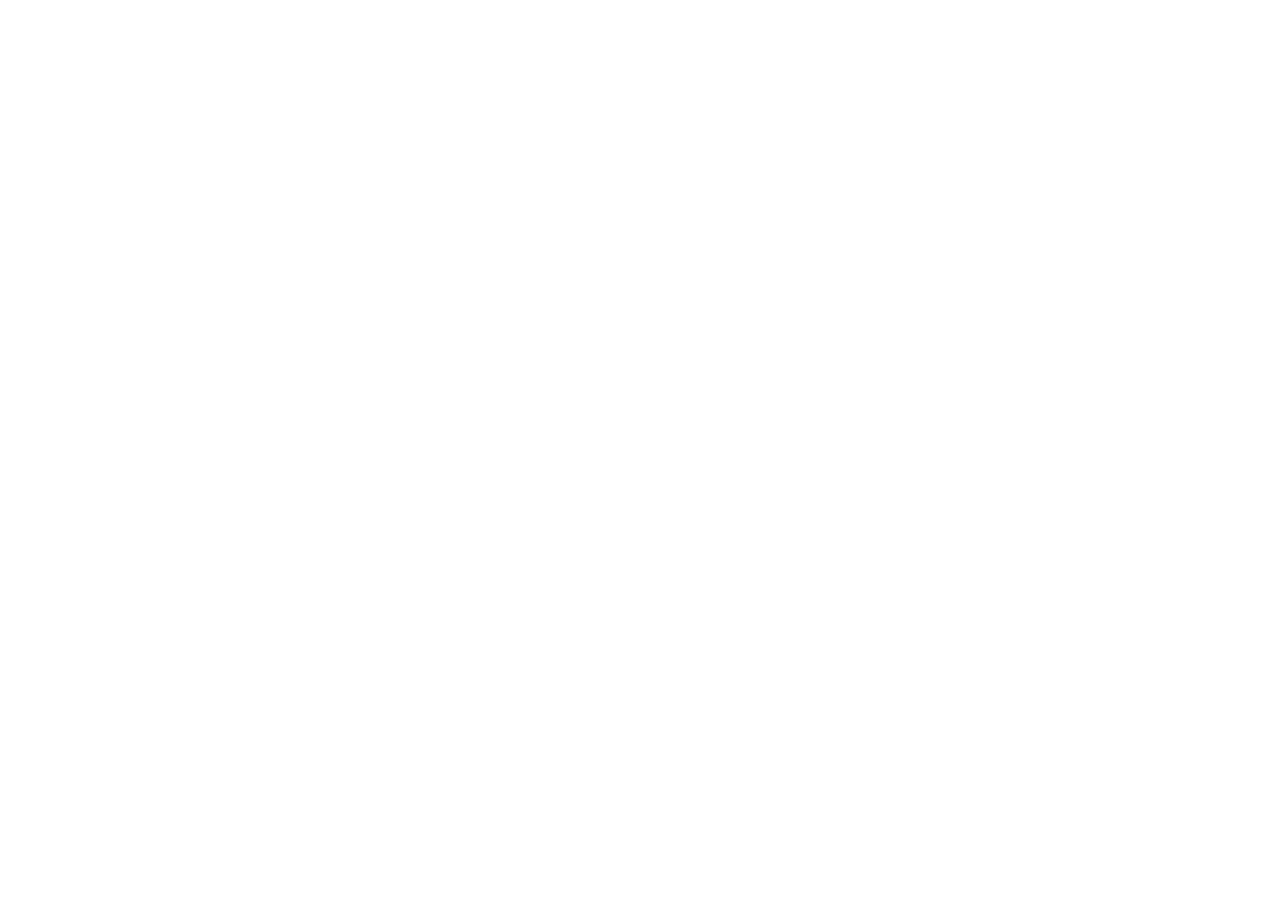
==== Lineas/index.html @ bbad439a "lineas y animaciones" ====
<!DOCTYPE html>
<html lang="en">
<head>
    <meta charset="UTF-8">
    <meta name="viewport" content="width=device-width, initial-scale=1.0">
    <title>Simulación de dibujo</title>
    <link rel="stylesheet" href="styles.css">
</head>
<body>
    <div id="canvas">
        <!-- Los círculos se agregarán aquí dinámicamente -->
    </div>
    <script src="script.js"></script>
</body>
</html>
---- Lineas/styles.css ----
body {
    margin: 0;
    overflow: hidden;
}

#canvas {
    position: relative;
    width: 100%;
    height: 100vh;
}

.circle {
    position: absolute;
    bottom: 100%; /* Cambia a 100% para que la animación sea hacia abajo */
    left: 50%;
    transform: translateX(-50%);
    width: 0; /* Establece el ancho en píxeles según tus necesidades */
    height: 0; /* Asegúrate de que sea igual para mantener la forma circular */
    border: 2px solid blue;
    border-radius: 50%;
    animation: drawCircle 5s linear forwards;
    animation-fill-mode: both;
}

@keyframes drawCircle {
    from {
        width: 0;
        height: 0;
        bottom: 100%;
    }
    to {
        width: 160vw;
        height: 160vw;
        bottom: 0;
    }
}
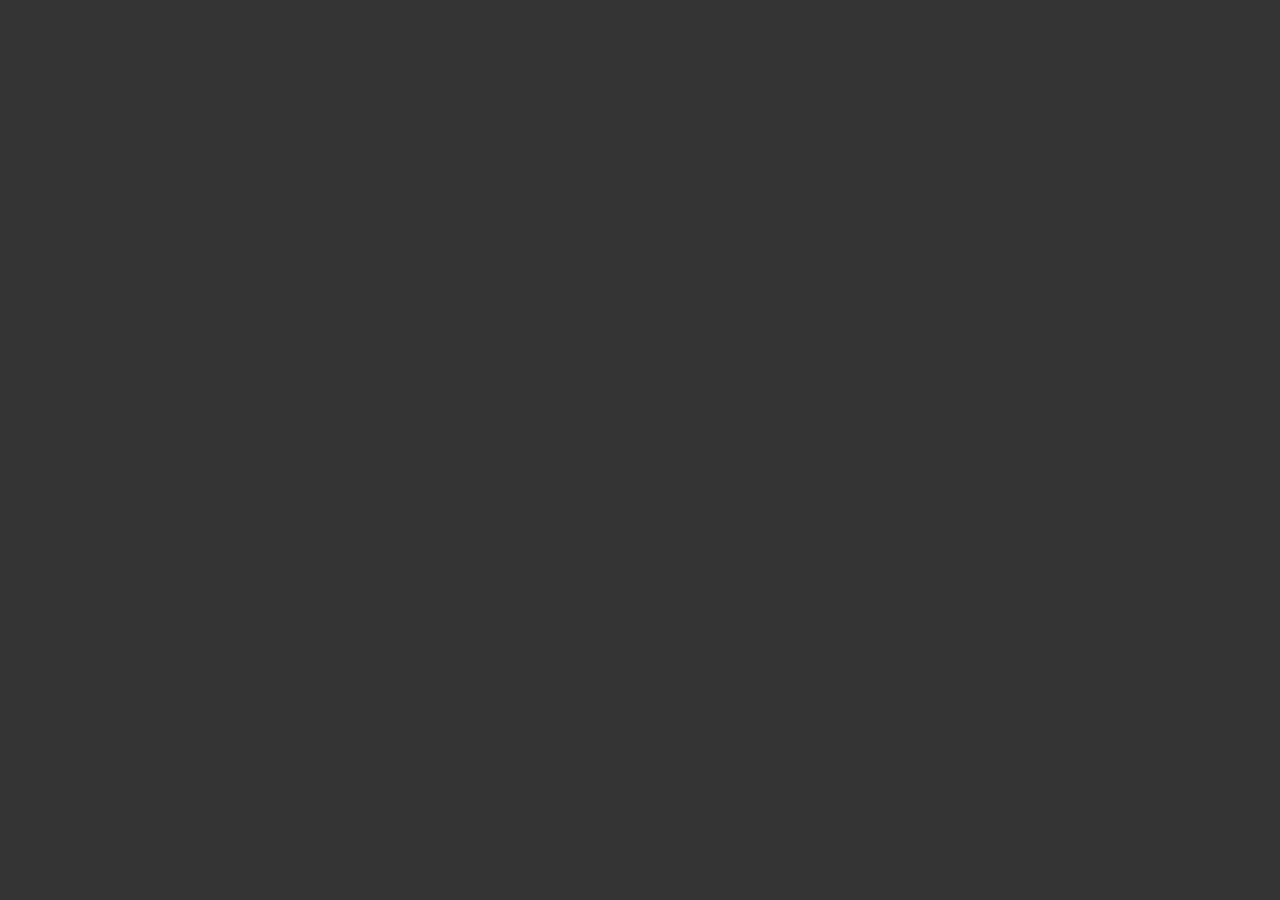
==== commit c3a5135d: "nuevas lineas con botones" ====
--- a/Lineas/index.html
+++ b/Lineas/index.html
@@ -1,15 +1,12 @@
 <!DOCTYPE html>
-<html lang="en">
-<head>
-    <meta charset="UTF-8">
-    <meta name="viewport" content="width=device-width, initial-scale=1.0">
-    <title>Simulación de dibujo</title>
-    <link rel="stylesheet" href="styles.css">
-</head>
-<body>
-    <div id="canvas">
-        <!-- Los círculos se agregarán aquí dinámicamente -->
+<html>
+  <head>
+    <link rel="stylesheet" type="text/css" href="styles.css">
+  </head>
+  <body>
+    <div id="container">
+      <div id="circles-container"></div>
     </div>
     <script src="script.js"></script>
-</body>
-</html>+  </body>
+</html>
--- a/Lineas/styles.css
+++ b/Lineas/styles.css
@@ -1,37 +1,62 @@
 body {
     margin: 0;
     overflow: hidden;
-}
-
-#canvas {
+    background-color: #333;
+  }
+  
+  #container {
     position: relative;
     width: 100%;
     height: 100vh;
-}
-
-.circle {
+    display: flex;
+    justify-content: center;
+    align-items: flex-start; /* Alinea el contenedor en la parte superior */
+    overflow: visible; /* Permite que el contenido se salga de la vista */
+  }
+  
+  .circle {
     position: absolute;
-    bottom: 100%; /* Cambia a 100% para que la animación sea hacia abajo */
-    left: 50%;
-    transform: translateX(-50%);
-    width: 0; /* Establece el ancho en píxeles según tus necesidades */
-    height: 0; /* Asegúrate de que sea igual para mantener la forma circular */
-    border: 2px solid blue;
+    border: 2px solid #fff;
     border-radius: 50%;
-    animation: drawCircle 5s linear forwards;
-    animation-fill-mode: both;
-}
-
-@keyframes drawCircle {
-    from {
-        width: 0;
-        height: 0;
-        bottom: 100%;
+    display: flex;
+    justify-content: center;
+    align-items: center;
+    left: 50%; /* Centra el círculo horizontalmente */
+    transform: translateX(-50%); /* Centra el círculo horizontalmente */
+    opacity: 0;
+    position: absolute;
+  }
+  
+  .buttons-container {
+    position: absolute;
+    width: 100%;
+    height: 100%;
+    display: flex;
+    justify-content: center;
+    align-items: center;
+    transform: translateY(20%);
+  }
+  
+  .button {
+    width: 10px;
+    height: 10px;
+    background-color: #fff;
+    border-radius: 50%;
+    display: flex;
+    justify-content: center;
+    align-items: center;
+    color: #333;
+    cursor: pointer;
+    transition: transform 0.2s;
+    position: absolute;
+  }
+  
+  @keyframes appear {
+    0% {
+      opacity: 0;
     }
-    to {
-        width: 160vw;
-        height: 160vw;
-        bottom: 0;
+    100% {
+      opacity: 1;
     }
-}
-
+  }
+  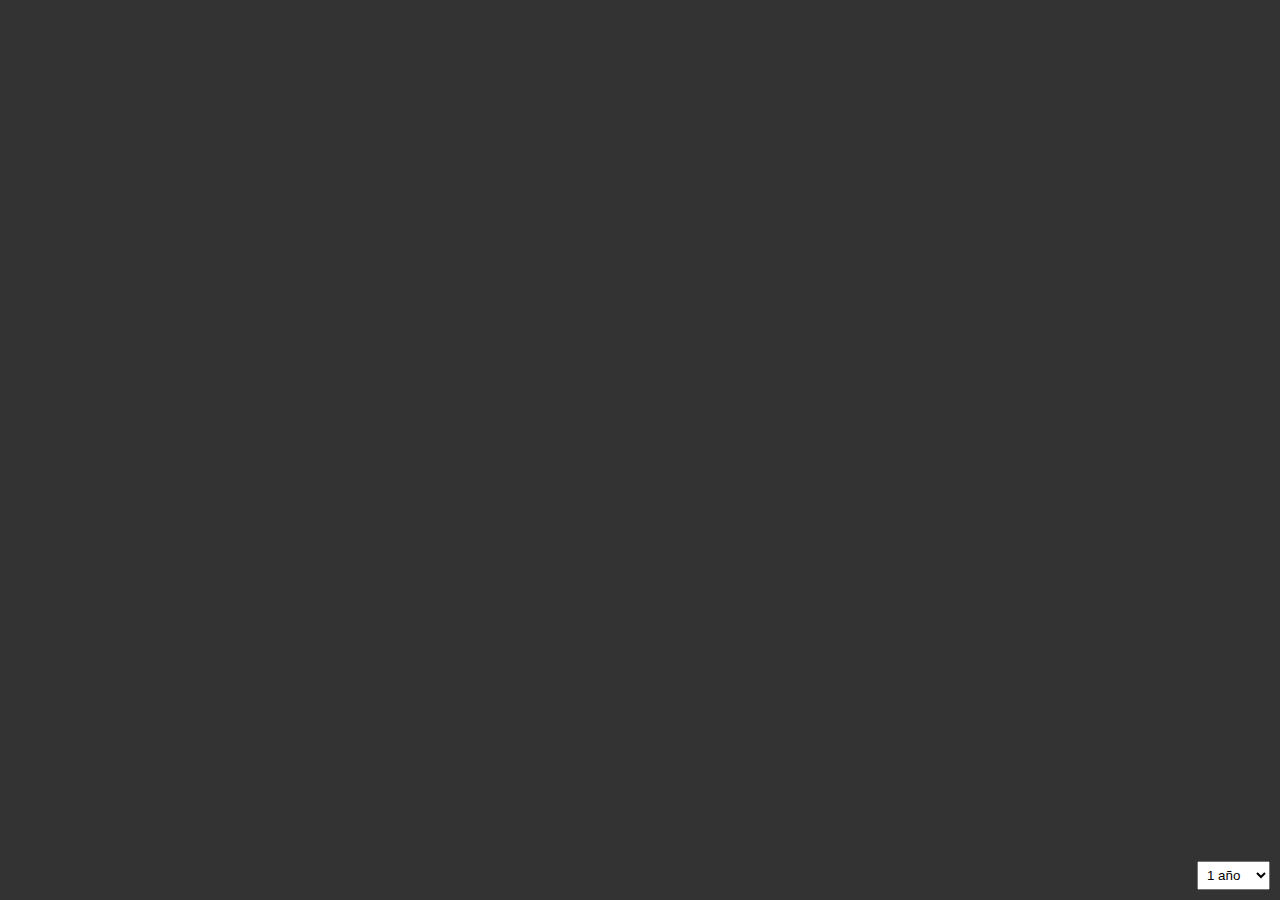
==== commit af8d5cce: "Evento con los años y lineas" ====
--- a/Lineas/index.html
+++ b/Lineas/index.html
@@ -4,9 +4,23 @@
     <link rel="stylesheet" type="text/css" href="styles.css">
   </head>
   <body>
+    
     <div id="container">
       <div id="circles-container"></div>
     </div>
+    <div id="container1">
+        <select id="year-select">
+          <option value="1">1 año</option>
+          <option value="2">2 años</option>
+          <option value="3">3 años</option>
+          <option value="4">4 años</option>
+          <option value="5">5 años</option>
+          <option value="6">6 años</option>
+          <option value="7">7 años</option>
+        </select>
+      </div>
+
+
     <script src="script.js"></script>
   </body>
 </html>
--- a/Lineas/styles.css
+++ b/Lineas/styles.css
@@ -50,6 +50,22 @@
     transition: transform 0.2s;
     position: absolute;
   }
+
+  body {
+    margin: 0;
+    overflow: hidden;
+    background-color: #333;
+  }
+  
+  #container1 {
+    position: absolute;
+    bottom: 10px; /* Ajusta la posición en la parte inferior */
+    right: 10px; /* Ajusta la posición en la parte derecha */
+  }
+  
+  #year-select {
+    padding: 5px;
+  }
   
   @keyframes appear {
     0% {
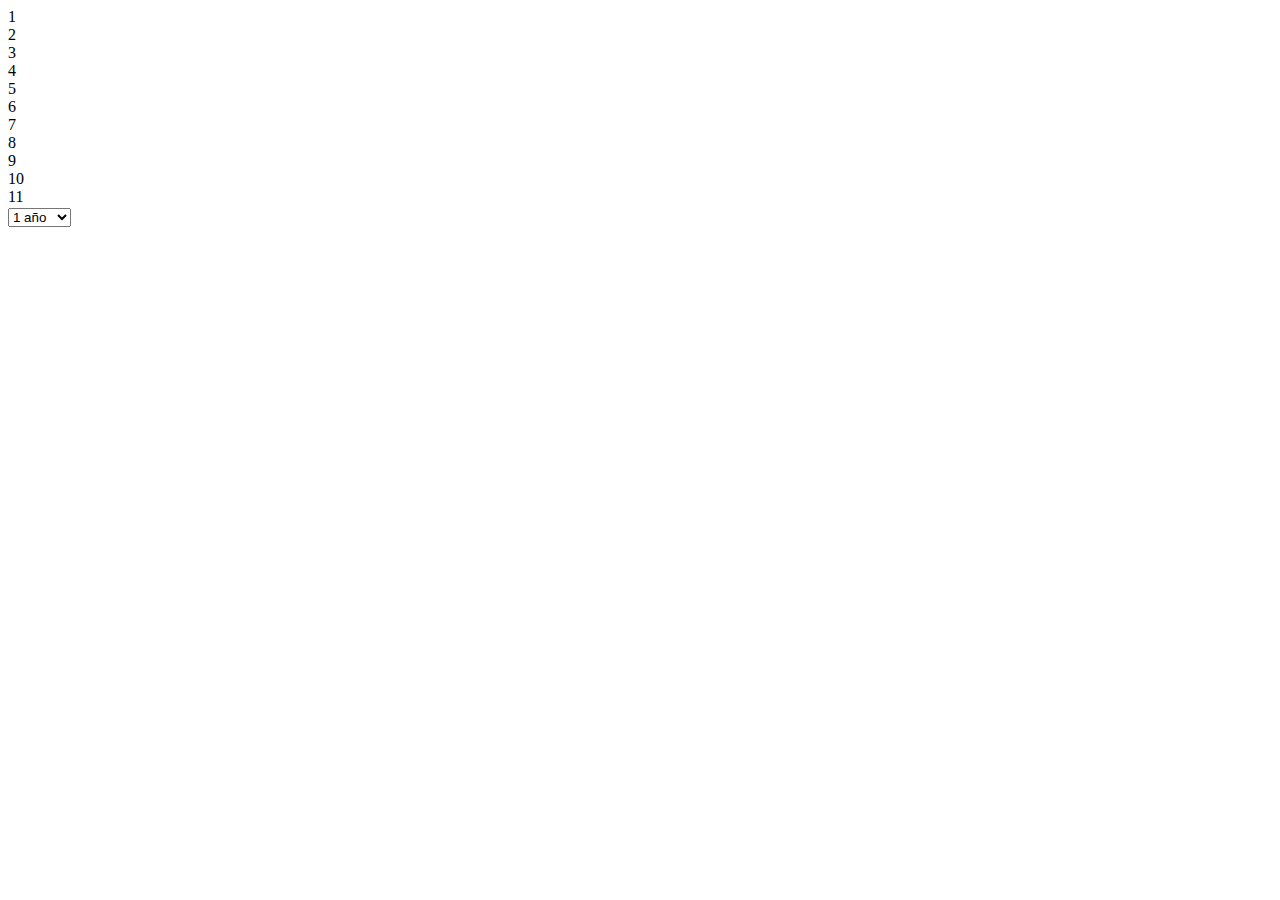
==== commit be096fa5: "aparicionn de lineas seleccionadas" ====
--- a/Lineas/index.html
+++ b/Lineas/index.html
@@ -24,3 +24,4 @@
     <script src="script.js"></script>
   </body>
 </html>
+
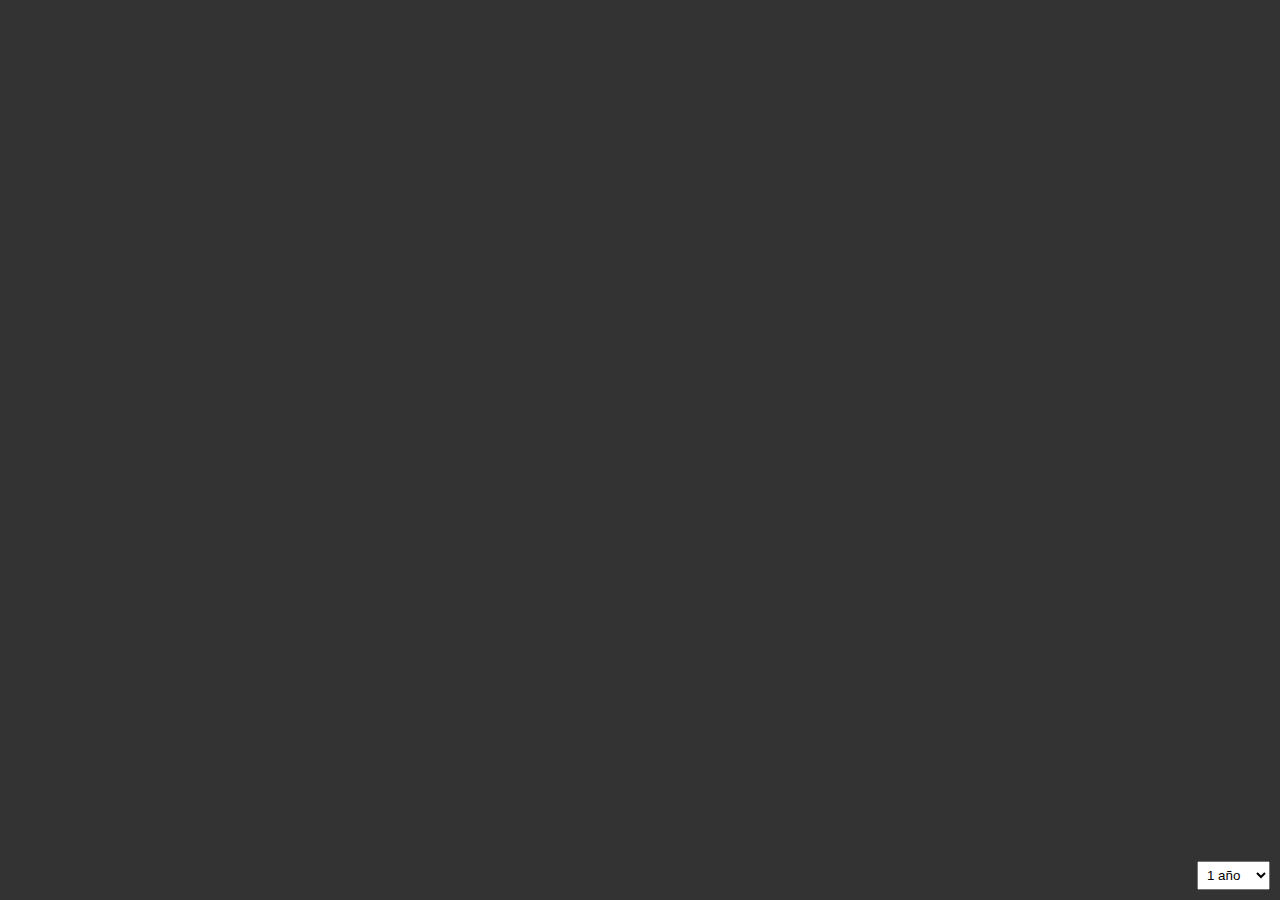
==== commit f821a684: "aparicionn de lineas seleccionadas" ====
--- a/Lineas/index.html
+++ b/Lineas/index.html
@@ -1,7 +1,7 @@
 <!DOCTYPE html>
 <html>
   <head>
-    <link rel="stylesheet" type="text/css" href="styles.css">
+    <link rel="stylesheet" type="text/css" href="./styles_lineas_solo.css">
   </head>
   <body>
     
@@ -21,7 +21,7 @@
       </div>
 
 
-    <script src="script.js"></script>
+    <script src="./script_lineas_solo.js"></script>
   </body>
 </html>
 
--- a/Lineas/styles_lineas_solo.css
+++ b/Lineas/styles_lineas_solo.css
@@ -0,0 +1,78 @@
+body {
+    margin: 0;
+    overflow: hidden;
+    background-color: #333;
+  }
+  
+  #container {
+    position: relative;
+    width: 100%;
+    height: 100vh;
+    display: flex;
+    justify-content: center;
+    align-items: flex-start; /* Alinea el contenedor en la parte superior */
+    overflow: visible; /* Permite que el contenido se salga de la vista */
+  }
+  
+  .circle {
+    position: absolute;
+    border: 2px solid #fff;
+    border-radius: 50%;
+    display: flex;
+    justify-content: center;
+    align-items: center;
+    left: 50%; /* Centra el círculo horizontalmente */
+    transform: translateX(-50%); /* Centra el círculo horizontalmente */
+    opacity: 0;
+    position: absolute;
+  }
+  
+  .buttons-container {
+    position: absolute;
+    width: 100%;
+    height: 100%;
+    display: flex;
+    justify-content: center;
+    align-items: center;
+    transform: translateY(20%);
+  }
+  
+  .button {
+    width: 10px;
+    height: 10px;
+    background-color: #fff;
+    border-radius: 50%;
+    display: flex;
+    justify-content: center;
+    align-items: center;
+    color: #333;
+    cursor: pointer;
+    transition: transform 0.2s;
+    position: absolute;
+  }
+
+  body {
+    margin: 0;
+    overflow: hidden;
+    background-color: #333;
+  }
+  
+  #container1 {
+    position: absolute;
+    bottom: 10px; /* Ajusta la posición en la parte inferior */
+    right: 10px; /* Ajusta la posición en la parte derecha */
+  }
+  
+  #year-select {
+    padding: 5px;
+  }
+  
+  @keyframes appear {
+    0% {
+      opacity: 0;
+    }
+    100% {
+      opacity: 1;
+    }
+  }
+  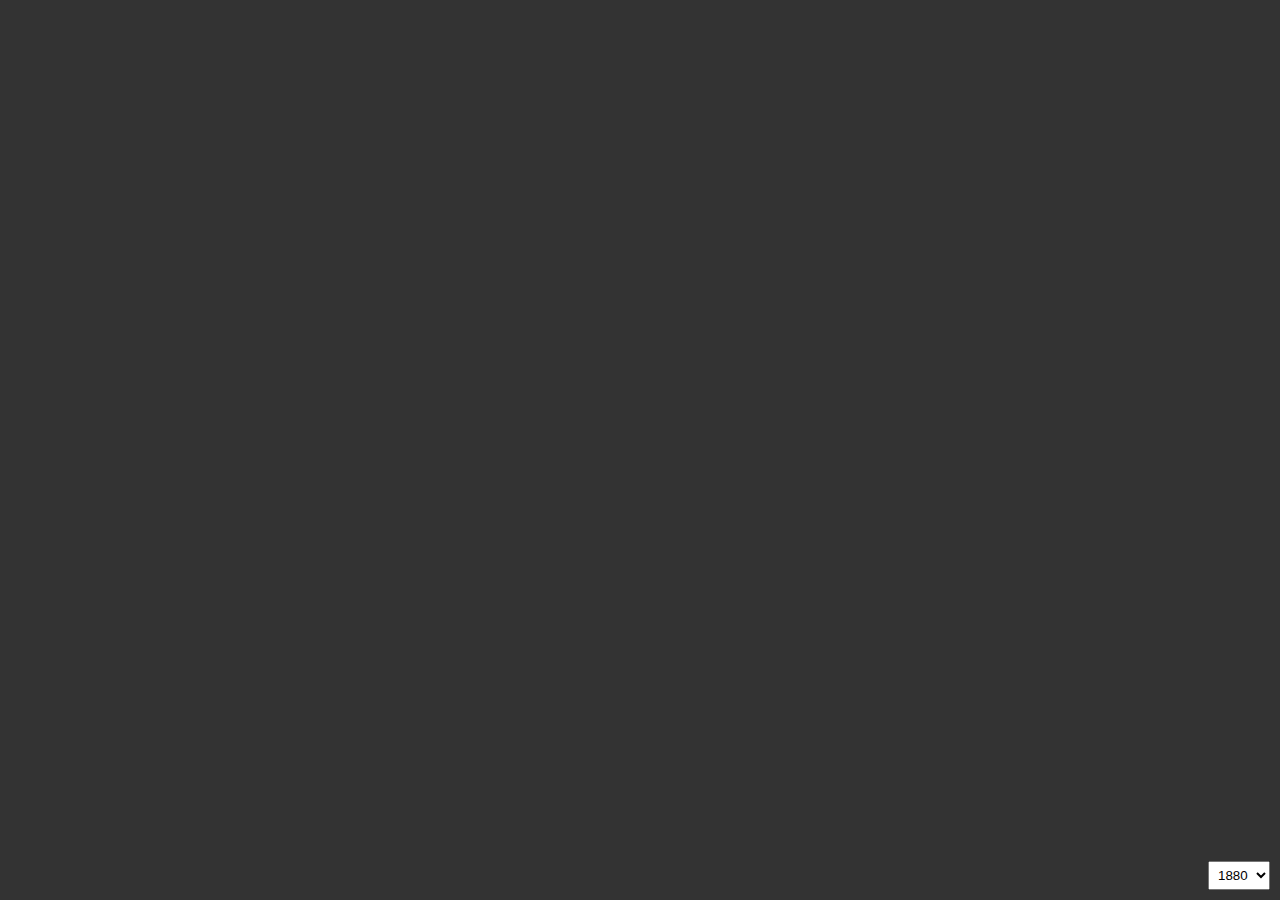
==== commit 694be353: "las lineas estean extrañas" ====
--- a/Lineas/index.html
+++ b/Lineas/index.html
@@ -1,27 +1,166 @@
 <!DOCTYPE html>
 <html>
-  <head>
-    <link rel="stylesheet" type="text/css" href="./styles_lineas_solo.css">
-  </head>
-  <body>
-    
-    <div id="container">
-      <div id="circles-container"></div>
-    </div>
-    <div id="container1">
-        <select id="year-select">
-          <option value="1">1 año</option>
-          <option value="2">2 años</option>
-          <option value="3">3 años</option>
-          <option value="4">4 años</option>
-          <option value="5">5 años</option>
-          <option value="6">6 años</option>
-          <option value="7">7 años</option>
-        </select>
-      </div>
+
+<head>
+  <link rel="stylesheet" type="text/css" href="./styles_lineas_solo.css">
+</head>
+
+<body>
+
+  <div id="container">
+    <div id="circles-container"></div>
+  </div>
+  <div id="container1">
+    <select id="year-select">
+      <option value="1880">1880</option>
+      <option value="1881">1881</option>
+      <option value="1882">1882</option>
+      <option value="1883">1883</option>
+      <option value="1884">1884</option>
+      <option value="1885">1885</option>
+      <option value="1886">1886</option>
+      <option value="1887">1887</option>
+      <option value="1888">1888</option>
+      <option value="1889">1889</option>
+      <option value="1890">1890</option>
+      <option value="1891">1891</option>
+      <option value="1892">1892</option>
+      <option value="1893">1893</option>
+      <option value="1894">1894</option>
+      <option value="1895">1895</option>
+      <option value="1896">1896</option>
+      <option value="1897">1897</option>
+      <option value="1898">1898</option>
+      <option value="1899">1899</option>
+      <option value="1900">1900</option>
+      <option value="1901">1901</option>
+      <option value="1902">1902</option>
+      <option value="1903">1903</option>
+      <option value="1904">1904</option>
+      <option value="1905">1905</option>
+      <option value="1906">1906</option>
+      <option value="1907">1907</option>
+      <option value="1908">1908</option>
+      <option value="1909">1909</option>
+      <option value="1910">1910</option>
+      <option value="1911">1911</option>
+      <option value="1912">1912</option>
+      <option value="1913">1913</option>
+      <option value="1914">1914</option>
+      <option value="1915">1915</option>
+      <option value="1916">1916</option>
+      <option value="1917">1917</option>
+      <option value="1918">1918</option>
+      <option value="1919">1919</option>
+      <option value="1920">1920</option>
+      <option value="1921">1921</option>
+      <option value="1922">1922</option>
+      <option value="1923">1923</option>
+      <option value="1924">1924</option>
+      <option value="1925">1925</option>
+      <option value="1926">1926</option>
+      <option value="1927">1927</option>
+      <option value="1928">1928</option>
+      <option value="1929">1929</option>
+      <option value="1930">1930</option>
+      <option value="1931">1931</option>
+      <option value="1932">1932</option>
+      <option value="1933">1933</option>
+      <option value="1934">1934</option>
+      <option value="1935">1935</option>
+      <option value="1936">1936</option>
+      <option value="1937">1937</option>
+      <option value="1938">1938</option>
+      <option value="1939">1939</option>
+      <option value="1940">1940</option>
+      <option value="1941">1941</option>
+      <option value="1942">1942</option>
+      <option value="1943">1943</option>
+      <option value="1944">1944</option>
+      <option value="1945">1945</option>
+      <option value="1946">1946</option>
+      <option value="1947">1947</option>
+      <option value="1948">1948</option>
+      <option value="1949">1949</option>
+      <option value="1950">1950</option>
+      <option value="1951">1951</option>
+      <option value="1952">1952</option>
+      <option value="1953">1953</option>
+      <option value="1954">1954</option>
+      <option value="1955">1955</option>
+      <option value="1956">1956</option>
+      <option value="1957">1957</option>
+      <option value="1958">1958</option>
+      <option value="1959">1959</option>
+      <option value="1960">1960</option>
+      <option value="1961">1961</option>
+      <option value="1962">1962</option>
+      <option value="1963">1963</option>
+      <option value="1964">1964</option>
+      <option value="1965">1965</option>
+      <option value="1966">1966</option>
+      <option value="1967">1967</option>
+      <option value="1968">1968</option>
+      <option value="1969">1969</option>
+      <option value="1970">1970</option>
+      <option value="1971">1971</option>
+      <option value="1972">1972</option>
+      <option value="1973">1973</option>
+      <option value="1974">1974</option>
+      <option value="1975">1975</option>
+      <option value="1976">1976</option>
+      <option value="1977">1977</option>
+      <option value="1978">1978</option>
+      <option value="1979">1979</option>
+      <option value="1980">1980</option>
+      <option value="1981">1981</option>
+      <option value="1982">1982</option>
+      <option value="1983">1983</option>
+      <option value="1984">1984</option>
+      <option value="1985">1985</option>
+      <option value="1986">1986</option>
+      <option value="1987">1987</option>
+      <option value="1988">1988</option>
+      <option value="1989">1989</option>
+      <option value="1990">1990</option>
+      <option value="1991">1991</option>
+      <option value="1992">1992</option>
+      <option value="1993">1993</option>
+      <option value="1994">1994</option>
+      <option value="1995">1995</option>
+      <option value="1996">1996</option>
+      <option value="1997">1997</option>
+      <option value="1998">1998</option>
+      <option value="1999">1999</option>
+      <option value="2000">2000</option>
+      <option value="2001">2001</option>
+      <option value="2002">2002</option>
+      <option value="2003">2003</option>
+      <option value="2004">2004</option>
+      <option value="2005">2005</option>
+      <option value="2006">2006</option>
+      <option value="2007">2007</option>
+      <option value="2008">2008</option>
+      <option value="2009">2009</option>
+      <option value="2010">2010</option>
+      <option value="2011">2011</option>
+      <option value="2012">2012</option>
+      <option value="2013">2013</option>
+      <option value="2014">2014</option>
+      <option value="2015">2015</option>
+      <option value="2016">2016</option>
+      <option value="2017">2017</option>
+      <option value="2018">2018</option>
+      <option value="2019">2019</option>
+      <option value="2020">2020</option>
+      <option value="2021">2021</option>
+      <option value="2022">2022</option>
+      <option value="2023">2023</option>
+    </select>
+  </div>
 
 
-    <script src="./script_lineas_solo.js"></script>
-  </body>
-</html>
+  <script src="./script_lineas_solo.js"></script>
+</body>
 
+</html>--- a/Lineas/styles_lineas_solo.css
+++ b/Lineas/styles_lineas_solo.css
@@ -1,78 +1,91 @@
 body {
-    margin: 0;
-    overflow: hidden;
-    background-color: #333;
-  }
-  
-  #container {
-    position: relative;
-    width: 100%;
-    height: 100vh;
-    display: flex;
-    justify-content: center;
-    align-items: flex-start; /* Alinea el contenedor en la parte superior */
-    overflow: visible; /* Permite que el contenido se salga de la vista */
-  }
-  
-  .circle {
-    position: absolute;
-    border: 2px solid #fff;
-    border-radius: 50%;
-    display: flex;
-    justify-content: center;
-    align-items: center;
-    left: 50%; /* Centra el círculo horizontalmente */
-    transform: translateX(-50%); /* Centra el círculo horizontalmente */
+  margin: 0;
+  overflow: hidden;
+  background-color: #333;
+}
+
+#container {
+  position: relative;
+  width: 100%;
+  height: 100vh;
+  display: flex;
+  justify-content: center;
+  align-items: flex-start;
+  /* Alinea el contenedor en la parte superior */
+  overflow: visible;
+  /* Permite que el contenido se salga de la vista */
+}
+
+.circle {
+  position: absolute;
+  border: 2px solid #fff;
+  border-radius: 50%;
+  display: flex;
+  justify-content: center;
+  align-items: center;
+  left: 50%;
+  /* Centra el círculo horizontalmente */
+  transform: translateX(-50%);
+  /* Centra el círculo horizontalmente */
+  opacity: 0;
+  position: absolute;
+}
+
+.buttons-container {
+  position: absolute;
+  width: 100%;
+  height: 100%;
+  display: flex;
+  justify-content: center;
+  align-items: center;
+  transform: translateY(20%);
+}
+
+.button {
+  width: 10px;
+  height: 10px;
+  background-color: #fff;
+  border-radius: 50%;
+  display: flex;
+  justify-content: center;
+  align-items: center;
+  color: #333;
+  cursor: pointer;
+  transition: transform 0.2s;
+  position: absolute;
+}
+
+body {
+  margin: 0;
+  overflow: hidden;
+  background-color: #333;
+}
+
+#container1 {
+  position: absolute;
+  bottom: 10px;
+  /* Ajusta la posición en la parte inferior */
+  right: 10px;
+  /* Ajusta la posición en la parte derecha */
+}
+
+#year-select {
+  padding: 5px;
+}
+
+@keyframes appear {
+  0% {
     opacity: 0;
-    position: absolute;
-  }
-  
-  .buttons-container {
-    position: absolute;
-    width: 100%;
-    height: 100%;
-    display: flex;
-    justify-content: center;
-    align-items: center;
-    transform: translateY(20%);
-  }
-  
-  .button {
-    width: 10px;
-    height: 10px;
-    background-color: #fff;
-    border-radius: 50%;
-    display: flex;
-    justify-content: center;
-    align-items: center;
-    color: #333;
-    cursor: pointer;
-    transition: transform 0.2s;
-    position: absolute;
   }
 
-  body {
-    margin: 0;
-    overflow: hidden;
-    background-color: #333;
+  100% {
+    opacity: 1;
   }
-  
-  #container1 {
-    position: absolute;
-    bottom: 10px; /* Ajusta la posición en la parte inferior */
-    right: 10px; /* Ajusta la posición en la parte derecha */
-  }
-  
-  #year-select {
-    padding: 5px;
-  }
-  
-  @keyframes appear {
-    0% {
-      opacity: 0;
-    }
-    100% {
-      opacity: 1;
-    }
-  }
-  +}
+
+.tooltip {
+  position: absolute;
+  background: #fff;
+  padding: 5px;
+  border: 1px solid #000;
+}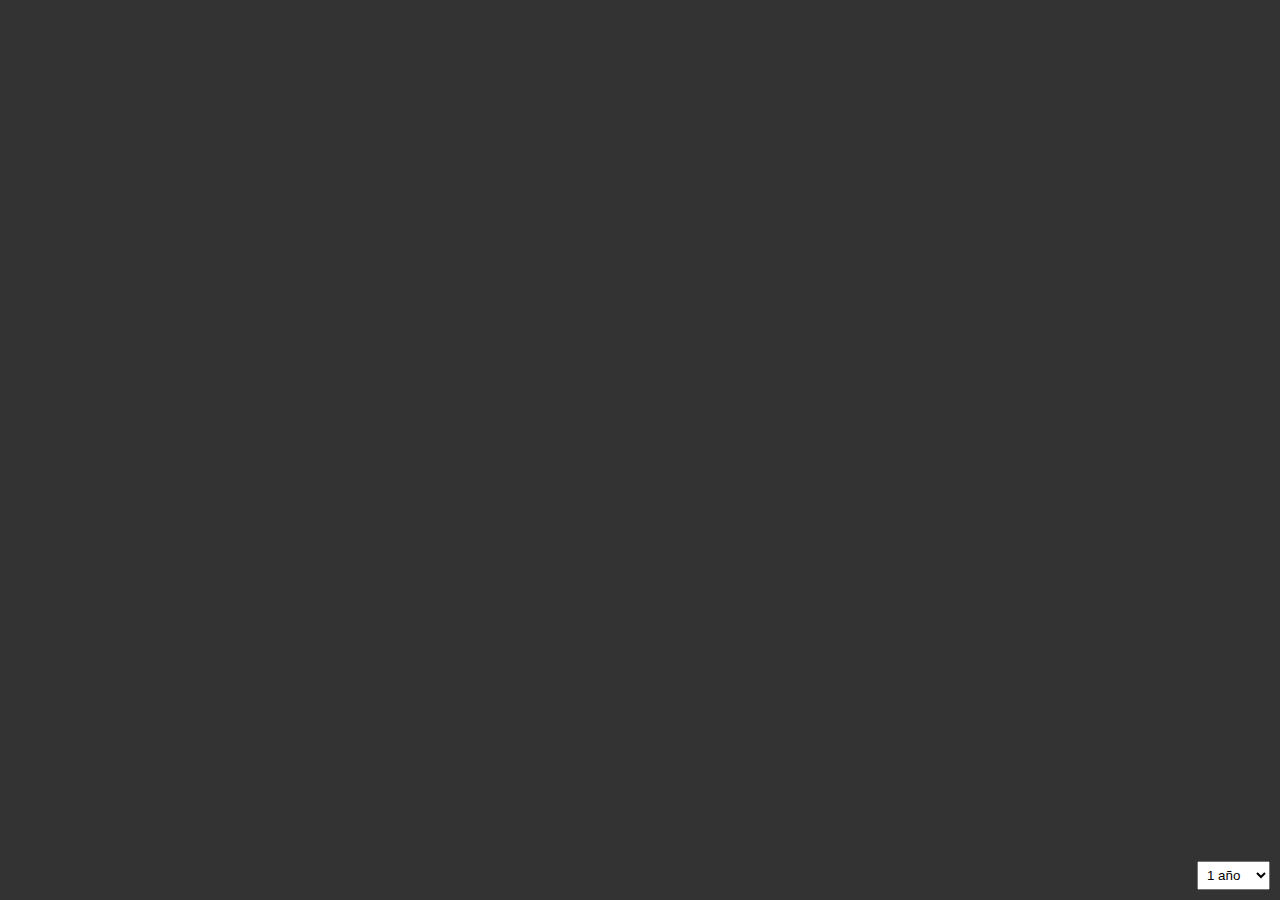
==== commit 26e1a5cd: "a" ====
--- a/Lineas/index.html
+++ b/Lineas/index.html
@@ -12,150 +12,13 @@
   </div>
   <div id="container1">
     <select id="year-select">
-      <option value="1880">1880</option>
-      <option value="1881">1881</option>
-      <option value="1882">1882</option>
-      <option value="1883">1883</option>
-      <option value="1884">1884</option>
-      <option value="1885">1885</option>
-      <option value="1886">1886</option>
-      <option value="1887">1887</option>
-      <option value="1888">1888</option>
-      <option value="1889">1889</option>
-      <option value="1890">1890</option>
-      <option value="1891">1891</option>
-      <option value="1892">1892</option>
-      <option value="1893">1893</option>
-      <option value="1894">1894</option>
-      <option value="1895">1895</option>
-      <option value="1896">1896</option>
-      <option value="1897">1897</option>
-      <option value="1898">1898</option>
-      <option value="1899">1899</option>
-      <option value="1900">1900</option>
-      <option value="1901">1901</option>
-      <option value="1902">1902</option>
-      <option value="1903">1903</option>
-      <option value="1904">1904</option>
-      <option value="1905">1905</option>
-      <option value="1906">1906</option>
-      <option value="1907">1907</option>
-      <option value="1908">1908</option>
-      <option value="1909">1909</option>
-      <option value="1910">1910</option>
-      <option value="1911">1911</option>
-      <option value="1912">1912</option>
-      <option value="1913">1913</option>
-      <option value="1914">1914</option>
-      <option value="1915">1915</option>
-      <option value="1916">1916</option>
-      <option value="1917">1917</option>
-      <option value="1918">1918</option>
-      <option value="1919">1919</option>
-      <option value="1920">1920</option>
-      <option value="1921">1921</option>
-      <option value="1922">1922</option>
-      <option value="1923">1923</option>
-      <option value="1924">1924</option>
-      <option value="1925">1925</option>
-      <option value="1926">1926</option>
-      <option value="1927">1927</option>
-      <option value="1928">1928</option>
-      <option value="1929">1929</option>
-      <option value="1930">1930</option>
-      <option value="1931">1931</option>
-      <option value="1932">1932</option>
-      <option value="1933">1933</option>
-      <option value="1934">1934</option>
-      <option value="1935">1935</option>
-      <option value="1936">1936</option>
-      <option value="1937">1937</option>
-      <option value="1938">1938</option>
-      <option value="1939">1939</option>
-      <option value="1940">1940</option>
-      <option value="1941">1941</option>
-      <option value="1942">1942</option>
-      <option value="1943">1943</option>
-      <option value="1944">1944</option>
-      <option value="1945">1945</option>
-      <option value="1946">1946</option>
-      <option value="1947">1947</option>
-      <option value="1948">1948</option>
-      <option value="1949">1949</option>
-      <option value="1950">1950</option>
-      <option value="1951">1951</option>
-      <option value="1952">1952</option>
-      <option value="1953">1953</option>
-      <option value="1954">1954</option>
-      <option value="1955">1955</option>
-      <option value="1956">1956</option>
-      <option value="1957">1957</option>
-      <option value="1958">1958</option>
-      <option value="1959">1959</option>
-      <option value="1960">1960</option>
-      <option value="1961">1961</option>
-      <option value="1962">1962</option>
-      <option value="1963">1963</option>
-      <option value="1964">1964</option>
-      <option value="1965">1965</option>
-      <option value="1966">1966</option>
-      <option value="1967">1967</option>
-      <option value="1968">1968</option>
-      <option value="1969">1969</option>
-      <option value="1970">1970</option>
-      <option value="1971">1971</option>
-      <option value="1972">1972</option>
-      <option value="1973">1973</option>
-      <option value="1974">1974</option>
-      <option value="1975">1975</option>
-      <option value="1976">1976</option>
-      <option value="1977">1977</option>
-      <option value="1978">1978</option>
-      <option value="1979">1979</option>
-      <option value="1980">1980</option>
-      <option value="1981">1981</option>
-      <option value="1982">1982</option>
-      <option value="1983">1983</option>
-      <option value="1984">1984</option>
-      <option value="1985">1985</option>
-      <option value="1986">1986</option>
-      <option value="1987">1987</option>
-      <option value="1988">1988</option>
-      <option value="1989">1989</option>
-      <option value="1990">1990</option>
-      <option value="1991">1991</option>
-      <option value="1992">1992</option>
-      <option value="1993">1993</option>
-      <option value="1994">1994</option>
-      <option value="1995">1995</option>
-      <option value="1996">1996</option>
-      <option value="1997">1997</option>
-      <option value="1998">1998</option>
-      <option value="1999">1999</option>
-      <option value="2000">2000</option>
-      <option value="2001">2001</option>
-      <option value="2002">2002</option>
-      <option value="2003">2003</option>
-      <option value="2004">2004</option>
-      <option value="2005">2005</option>
-      <option value="2006">2006</option>
-      <option value="2007">2007</option>
-      <option value="2008">2008</option>
-      <option value="2009">2009</option>
-      <option value="2010">2010</option>
-      <option value="2011">2011</option>
-      <option value="2012">2012</option>
-      <option value="2013">2013</option>
-      <option value="2014">2014</option>
-      <option value="2015">2015</option>
-      <option value="2016">2016</option>
-      <option value="2017">2017</option>
-      <option value="2018">2018</option>
-      <option value="2019">2019</option>
-      <option value="2020">2020</option>
-      <option value="2021">2021</option>
-      <option value="2022">2022</option>
-      <option value="2023">2023</option>
+      <option value="1">1 año</option>
+      <option value="2">2 años</option>
+      <option value="3">3 años</option>
+      <option value="4">4 años</option>
+      <option value="5">5 años</option>
+      <option value="6">6 años</option>
+      <option value="7">7 años</option>
     </select>
   </div>
 
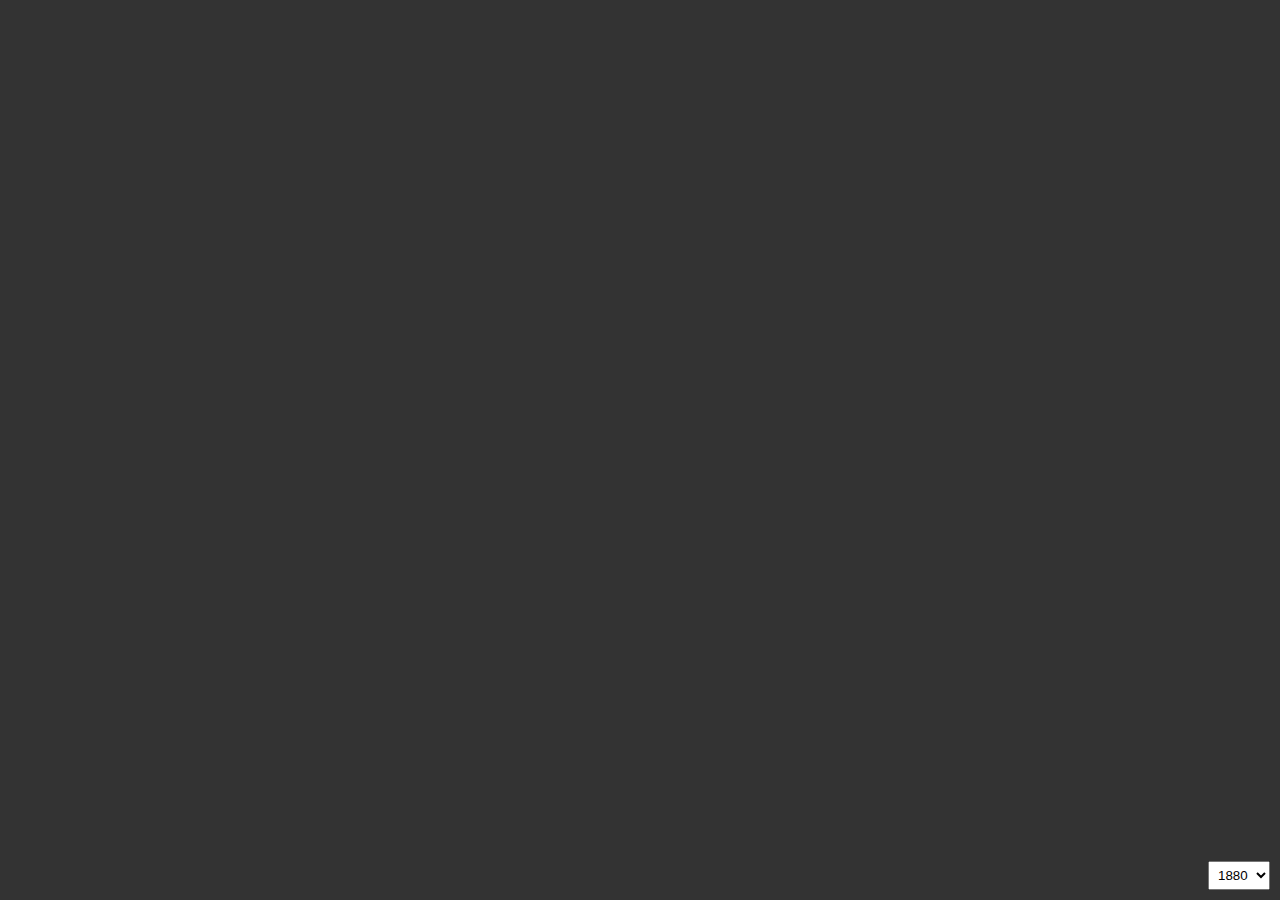
==== commit bb6339ff: "donde" ====
--- a/Lineas/index.html
+++ b/Lineas/index.html
@@ -12,13 +12,150 @@
   </div>
   <div id="container1">
     <select id="year-select">
-      <option value="1">1 año</option>
-      <option value="2">2 años</option>
-      <option value="3">3 años</option>
-      <option value="4">4 años</option>
-      <option value="5">5 años</option>
-      <option value="6">6 años</option>
-      <option value="7">7 años</option>
+      <option value="1880">1880</option>
+      <option value="1881">1881</option>
+      <option value="1882">1882</option>
+      <option value="1883">1883</option>
+      <option value="1884">1884</option>
+      <option value="1885">1885</option>
+      <option value="1886">1886</option>
+      <option value="1887">1887</option>
+      <option value="1888">1888</option>
+      <option value="1889">1889</option>
+      <option value="1890">1890</option>
+      <option value="1891">1891</option>
+      <option value="1892">1892</option>
+      <option value="1893">1893</option>
+      <option value="1894">1894</option>
+      <option value="1895">1895</option>
+      <option value="1896">1896</option>
+      <option value="1897">1897</option>
+      <option value="1898">1898</option>
+      <option value="1899">1899</option>
+      <option value="1900">1900</option>
+      <option value="1901">1901</option>
+      <option value="1902">1902</option>
+      <option value="1903">1903</option>
+      <option value="1904">1904</option>
+      <option value="1905">1905</option>
+      <option value="1906">1906</option>
+      <option value="1907">1907</option>
+      <option value="1908">1908</option>
+      <option value="1909">1909</option>
+      <option value="1910">1910</option>
+      <option value="1911">1911</option>
+      <option value="1912">1912</option>
+      <option value="1913">1913</option>
+      <option value="1914">1914</option>
+      <option value="1915">1915</option>
+      <option value="1916">1916</option>
+      <option value="1917">1917</option>
+      <option value="1918">1918</option>
+      <option value="1919">1919</option>
+      <option value="1920">1920</option>
+      <option value="1921">1921</option>
+      <option value="1922">1922</option>
+      <option value="1923">1923</option>
+      <option value="1924">1924</option>
+      <option value="1925">1925</option>
+      <option value="1926">1926</option>
+      <option value="1927">1927</option>
+      <option value="1928">1928</option>
+      <option value="1929">1929</option>
+      <option value="1930">1930</option>
+      <option value="1931">1931</option>
+      <option value="1932">1932</option>
+      <option value="1933">1933</option>
+      <option value="1934">1934</option>
+      <option value="1935">1935</option>
+      <option value="1936">1936</option>
+      <option value="1937">1937</option>
+      <option value="1938">1938</option>
+      <option value="1939">1939</option>
+      <option value="1940">1940</option>
+      <option value="1941">1941</option>
+      <option value="1942">1942</option>
+      <option value="1943">1943</option>
+      <option value="1944">1944</option>
+      <option value="1945">1945</option>
+      <option value="1946">1946</option>
+      <option value="1947">1947</option>
+      <option value="1948">1948</option>
+      <option value="1949">1949</option>
+      <option value="1950">1950</option>
+      <option value="1951">1951</option>
+      <option value="1952">1952</option>
+      <option value="1953">1953</option>
+      <option value="1954">1954</option>
+      <option value="1955">1955</option>
+      <option value="1956">1956</option>
+      <option value="1957">1957</option>
+      <option value="1958">1958</option>
+      <option value="1959">1959</option>
+      <option value="1960">1960</option>
+      <option value="1961">1961</option>
+      <option value="1962">1962</option>
+      <option value="1963">1963</option>
+      <option value="1964">1964</option>
+      <option value="1965">1965</option>
+      <option value="1966">1966</option>
+      <option value="1967">1967</option>
+      <option value="1968">1968</option>
+      <option value="1969">1969</option>
+      <option value="1970">1970</option>
+      <option value="1971">1971</option>
+      <option value="1972">1972</option>
+      <option value="1973">1973</option>
+      <option value="1974">1974</option>
+      <option value="1975">1975</option>
+      <option value="1976">1976</option>
+      <option value="1977">1977</option>
+      <option value="1978">1978</option>
+      <option value="1979">1979</option>
+      <option value="1980">1980</option>
+      <option value="1981">1981</option>
+      <option value="1982">1982</option>
+      <option value="1983">1983</option>
+      <option value="1984">1984</option>
+      <option value="1985">1985</option>
+      <option value="1986">1986</option>
+      <option value="1987">1987</option>
+      <option value="1988">1988</option>
+      <option value="1989">1989</option>
+      <option value="1990">1990</option>
+      <option value="1991">1991</option>
+      <option value="1992">1992</option>
+      <option value="1993">1993</option>
+      <option value="1994">1994</option>
+      <option value="1995">1995</option>
+      <option value="1996">1996</option>
+      <option value="1997">1997</option>
+      <option value="1998">1998</option>
+      <option value="1999">1999</option>
+      <option value="2000">2000</option>
+      <option value="2001">2001</option>
+      <option value="2002">2002</option>
+      <option value="2003">2003</option>
+      <option value="2004">2004</option>
+      <option value="2005">2005</option>
+      <option value="2006">2006</option>
+      <option value="2007">2007</option>
+      <option value="2008">2008</option>
+      <option value="2009">2009</option>
+      <option value="2010">2010</option>
+      <option value="2011">2011</option>
+      <option value="2012">2012</option>
+      <option value="2013">2013</option>
+      <option value="2014">2014</option>
+      <option value="2015">2015</option>
+      <option value="2016">2016</option>
+      <option value="2017">2017</option>
+      <option value="2018">2018</option>
+      <option value="2019">2019</option>
+      <option value="2020">2020</option>
+      <option value="2021">2021</option>
+      <option value="2022">2022</option>
+      <option value="2023">2023</option>
     </select>
   </div>
 
